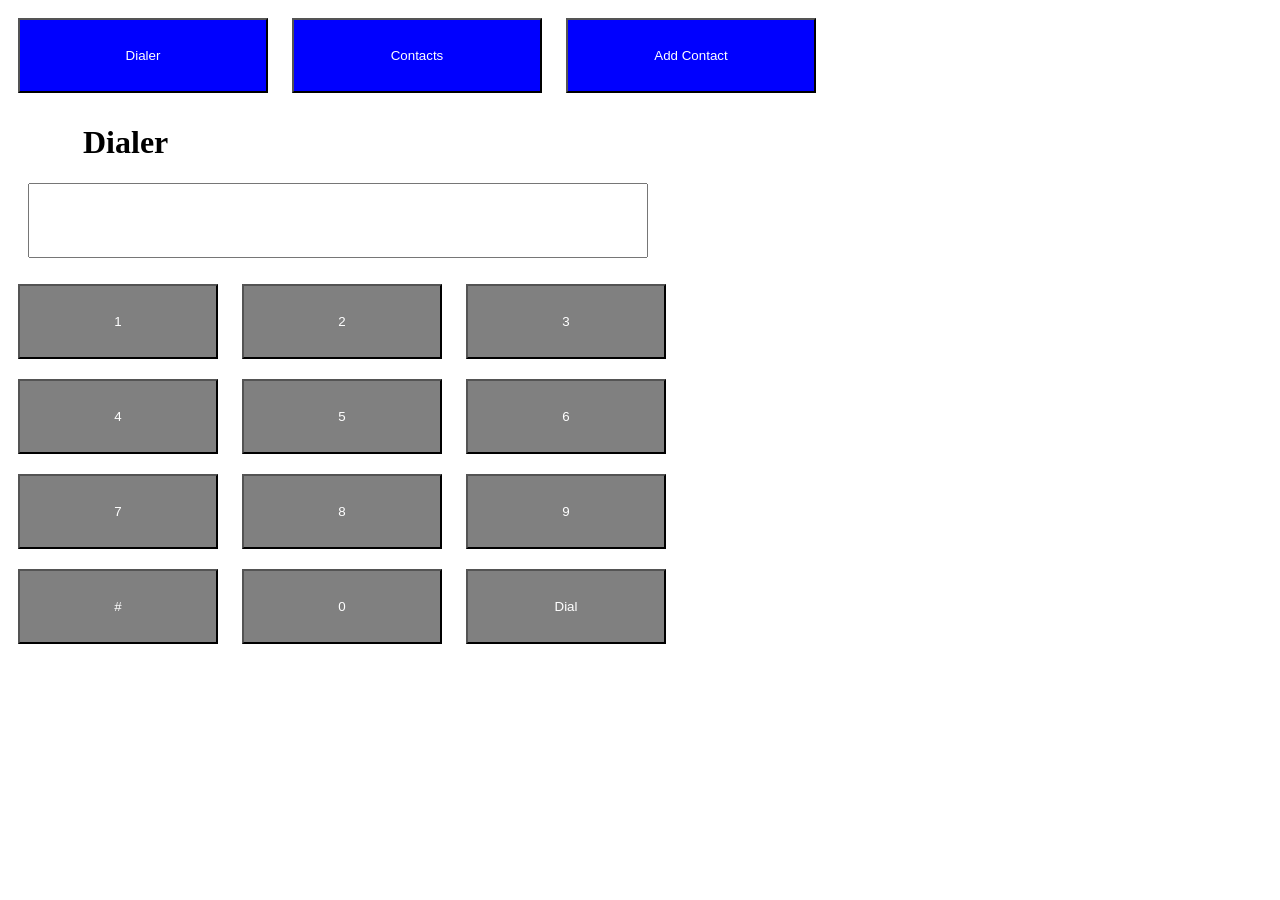
==== inclass1 /index.html @ 52e557bb "initial commit" ====
<html>
  <head>
    <link rel="stylesheet" href="phone.css">
    <title>Your Page Title</title>
  </head>
  <body>
    <div class="tab">
      <button id= "dial">Dialer</button>
      <button id = "contact">Contacts</button>
      <button id = "add_contact">Add Contact</button>
     </div>
     
      <div id = "tab_content">
            <div id = "dial_content">
                <div class = "title">
                    <h1>Dialer</h1>
                </div>
                <p></p>
                <div class="btn-group">
                    <input class="dial_numbers" id="code">
                </div> 
                <p></p>
                <div class="btn-group">
                    <button id = "is_1" onclick = 
                    "document.getElementById('code').value=document.getElementById('code').value + '1';">1</button>
                    <button id = "is_2" type="button" onclick = 
                    "document.getElementById('code').value=document.getElementById('code').value + '2';">2</button>
                    <button id = "is_3" type="button" onclick = 
                    "document.getElementById('code').value=document.getElementById('code').value + '3';">3</button>
                </div>
                <div class="btn-group">
                    <button id = "is_4" type="button" onclick = 
                    "document.getElementById('code').value=document.getElementById('code').value + '4';">4</button>
                    <button id = "is_5" type="button" onclick = 
                    "document.getElementById('code').value=document.getElementById('code').value + '5';">5</button>
                    <button id = "is_6" type="button" onclick = 
                    "document.getElementById('code').value=document.getElementById('code').value + '6';">6</button>
                </div>
                <div class="btn-group">
                    <button id = "is_7" type="button" onclick = 
                    "document.getElementById('code').value=document.getElementById('code').value + '7';">7</button>
                    <button id = "is_8" type="button" conclick = 
                    "document.getElementById('code').value=document.getElementById('code').value + '8';">8</button>
                    <button id = "is_9" type="button" onclick = 
                    "document.getElementById('code').value=document.getElementById('code').value + '9';">9</button>
                </div>
                <div class="btn-group">
                    <button id = "is_pound" type="button" onclick = 
                    "document.getElementById('code').value=document.getElementById('code').value + '#';">#</button>
                    <button id = "is_0" onclick = 
                    "document.getElementById('code').value=document.getElementById('code').value + '0';">0</button>
                    <button id = "Dial_keypad" >Dial</button>
                </div>
            </div>
      
      <div id = "contacts_content">
          <div class = "title">
                    <h1>Contacts</h1>
           </div>
           <button class = "contacts_list">Beth Johnson</button>
           <button class = "contacts_list">John Doe</button>
           <button class = "contacts_list">Mom</button>
           <button class = "contacts_list">Mark Jacobs</button>
           <button class = "contacts_list">Stacy Daniels</button>
   
      </div>
      
      <div id = "add_content">
          <div class = "title">
                    <h1>Add Contact</h1>
           </div>
           <form>
                <label for="name">Name</label>
                <input id="name" placeholder="Jane Smith">
                <label for="phone">Phone Number</label>
                <input id="phone" placeholder="xxx-xxx-xxxx">
                <label for="email">E-Mail</label>
                <input id="email" placeholder="Jane_Smith@gmail.com">
            </form>
            <button id= "add">Add Contact</button>
            <button id = "cancel">Cancel</button> 
         </div>
     </div>
    <script src="https://ajax.googleapis.com/ajax/libs/jquery/3.2.1/jquery.min.js"></script>
    <script src="phone.js"></script>
  </body>
  

</html>
---- inclass1 /phone.css ----
/* make all buttons 20 by 20 pixels with white text and green background and a 10 pixel margin */
button { width: 250px; height: 75px; background: blue; color: white; margin: 10px; }


/* make all tags with the "title" class name have blue text */
.title { margin-left: 75px }


#code {margin-left: 20px;  width: 620px; height: 75px;}
#add_content {margin-top: 10px; margin-left: 30px}
#add {background: grey; width: 250px; height: 40px;}
#cancel{background: grey; width: 250px; height: 40px;}

#is_0{background: grey; width: 200px; height: 75px} 
#is_1{background: grey; width: 200px; height: 75px} 
#is_2{background: grey; width: 200px; height: 75px} 
#is_3{background: grey; width: 200px; height: 75px} 
#is_4{background: grey; width: 200px; height: 75px} 
#is_5{background: grey; width: 200px; height: 75px} 
#is_6{background: grey; width: 200px; height: 75px} 
#is_7{background: grey; width: 200px; height: 75px} 
#is_8{background: grey; width: 200px; height: 75px} 
#is_9{background: grey; width: 200px; height: 75px} 
#is_pound{background: grey; width: 200px; height: 75px} 
#Dial_keypad{background: grey; width: 200px; height: 75px}

.contacts_list{background: grey; width: 100px; height: 40px}
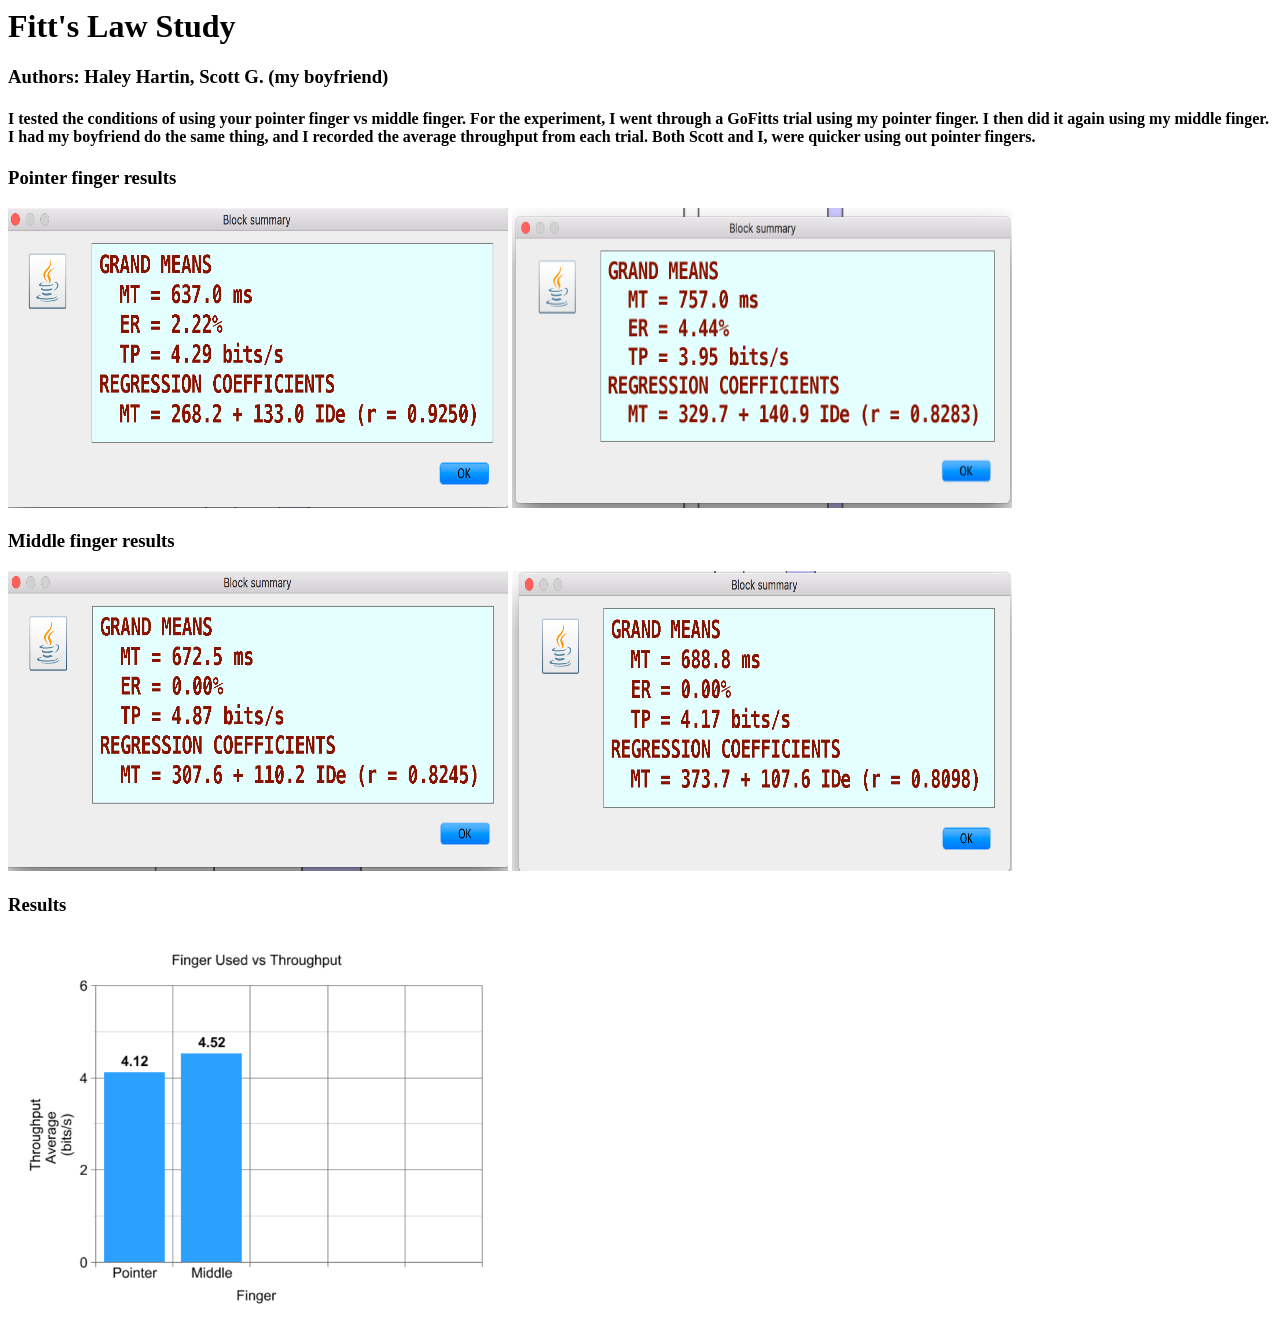
==== commit c3386654: "inclass1" ====
--- a/inclass1 /index.html
+++ b/inclass1 /index.html
@@ -1,89 +1,17 @@
 <html>
   <head>
-    <link rel="stylesheet" href="phone.css">
-    <title>Your Page Title</title>
+    <h1>Fitt's Law Study</h1>
   </head>
   <body>
-    <div class="tab">
-      <button id= "dial">Dialer</button>
-      <button id = "contact">Contacts</button>
-      <button id = "add_contact">Add Contact</button>
-     </div>
-     
-      <div id = "tab_content">
-            <div id = "dial_content">
-                <div class = "title">
-                    <h1>Dialer</h1>
-                </div>
-                <p></p>
-                <div class="btn-group">
-                    <input class="dial_numbers" id="code">
-                </div> 
-                <p></p>
-                <div class="btn-group">
-                    <button id = "is_1" onclick = 
-                    "document.getElementById('code').value=document.getElementById('code').value + '1';">1</button>
-                    <button id = "is_2" type="button" onclick = 
-                    "document.getElementById('code').value=document.getElementById('code').value + '2';">2</button>
-                    <button id = "is_3" type="button" onclick = 
-                    "document.getElementById('code').value=document.getElementById('code').value + '3';">3</button>
-                </div>
-                <div class="btn-group">
-                    <button id = "is_4" type="button" onclick = 
-                    "document.getElementById('code').value=document.getElementById('code').value + '4';">4</button>
-                    <button id = "is_5" type="button" onclick = 
-                    "document.getElementById('code').value=document.getElementById('code').value + '5';">5</button>
-                    <button id = "is_6" type="button" onclick = 
-                    "document.getElementById('code').value=document.getElementById('code').value + '6';">6</button>
-                </div>
-                <div class="btn-group">
-                    <button id = "is_7" type="button" onclick = 
-                    "document.getElementById('code').value=document.getElementById('code').value + '7';">7</button>
-                    <button id = "is_8" type="button" conclick = 
-                    "document.getElementById('code').value=document.getElementById('code').value + '8';">8</button>
-                    <button id = "is_9" type="button" onclick = 
-                    "document.getElementById('code').value=document.getElementById('code').value + '9';">9</button>
-                </div>
-                <div class="btn-group">
-                    <button id = "is_pound" type="button" onclick = 
-                    "document.getElementById('code').value=document.getElementById('code').value + '#';">#</button>
-                    <button id = "is_0" onclick = 
-                    "document.getElementById('code').value=document.getElementById('code').value + '0';">0</button>
-                    <button id = "Dial_keypad" >Dial</button>
-                </div>
-            </div>
-      
-      <div id = "contacts_content">
-          <div class = "title">
-                    <h1>Contacts</h1>
-           </div>
-           <button class = "contacts_list">Beth Johnson</button>
-           <button class = "contacts_list">John Doe</button>
-           <button class = "contacts_list">Mom</button>
-           <button class = "contacts_list">Mark Jacobs</button>
-           <button class = "contacts_list">Stacy Daniels</button>
-   
-      </div>
-      
-      <div id = "add_content">
-          <div class = "title">
-                    <h1>Add Contact</h1>
-           </div>
-           <form>
-                <label for="name">Name</label>
-                <input id="name" placeholder="Jane Smith">
-                <label for="phone">Phone Number</label>
-                <input id="phone" placeholder="xxx-xxx-xxxx">
-                <label for="email">E-Mail</label>
-                <input id="email" placeholder="Jane_Smith@gmail.com">
-            </form>
-            <button id= "add">Add Contact</button>
-            <button id = "cancel">Cancel</button> 
-         </div>
-     </div>
-    <script src="https://ajax.googleapis.com/ajax/libs/jquery/3.2.1/jquery.min.js"></script>
-    <script src="phone.js"></script>
-  </body>
-  
-
+      <h3>Authors: Haley Hartin, Scott G. (my boyfriend)</h3>
+      <h4>I tested the conditions of using your pointer finger vs middle finger. For the experiment, I went through a GoFitts trial using my pointer finger. I then did it again using my middle finger. I had my boyfriend do the same thing, and I recorded the average throughput from each trial. Both Scott and I, were quicker using out pointer fingers.</h4>
+      <h3> Pointer finger results</h3>
+      <img src="pointer1.png" width="500" height="300">
+      <img src="pointer2.png" width="500" height="300">
+      <h3> Middle finger results</h3>
+      <img src="middle1.png" width="500" height="300">
+      <img src="middle2.png" width="500" height="300">
+      <h3>Results</h3>
+       <img src="graph.png" width="500" height="400">
+   </body>
 </html>
